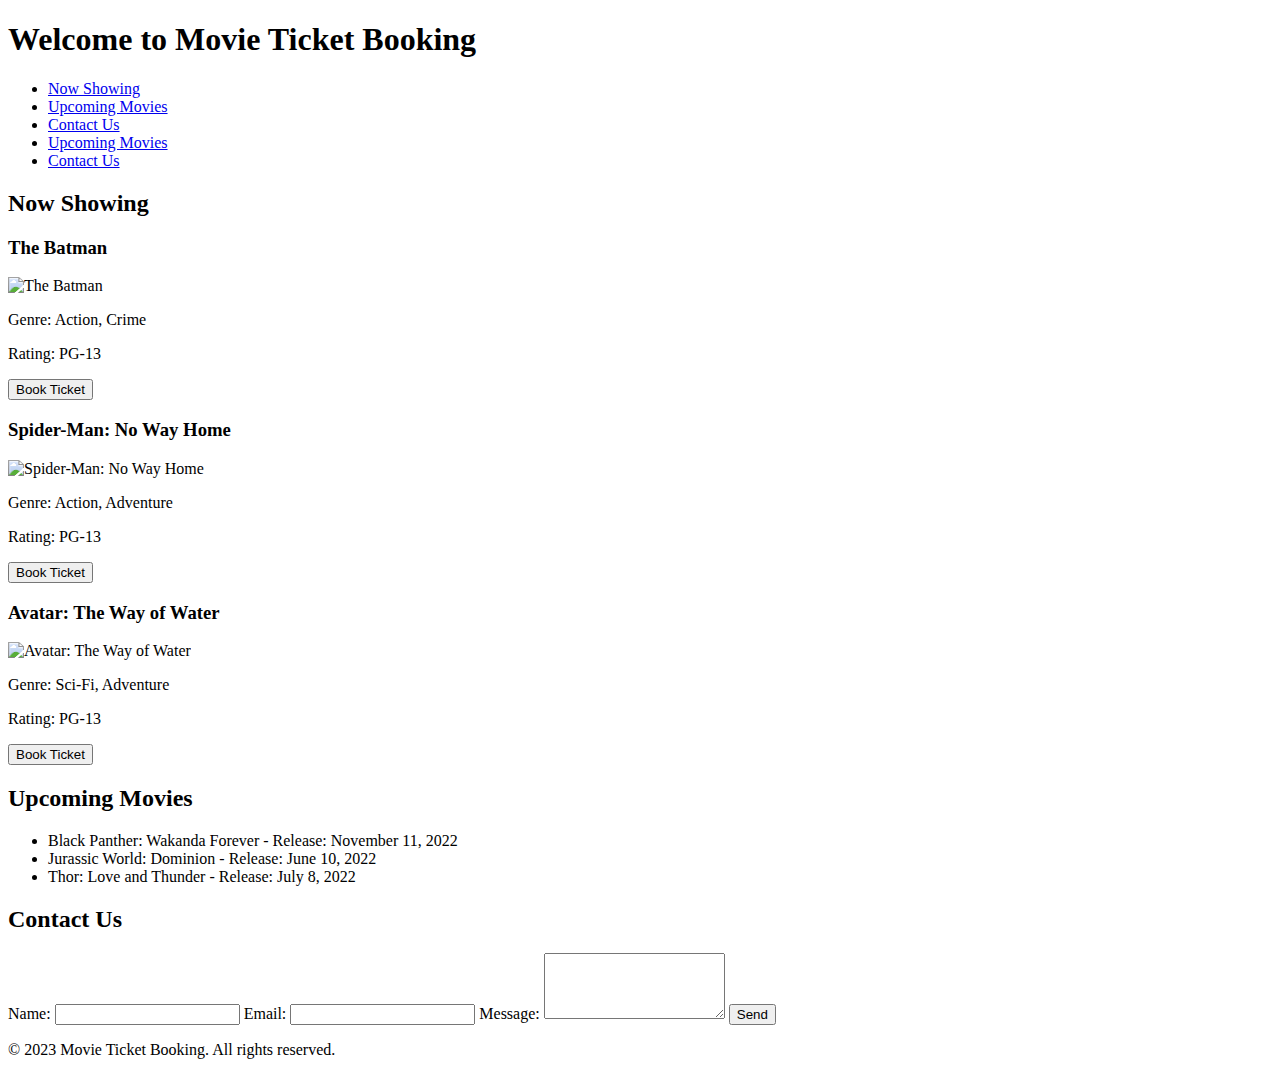
==== index.html @ 5740ba54 "Update index.html" ====
<!DOCTYPE html>
<html lang="en">
<head>
    <meta charset="UTF-8">
    <meta name="viewport" content="width=device-width, initial-scale=1.0">
    <title>Movie Ticket Booking</title>
    <link rel="stylesheet" href="styles.css"> <!-- Ensure your CSS path is correct -->
</head>
<body>
    <header>
        <h1>Welcome to Movie Ticket Booking</h1>
        <nav>
            <ul>
                <li><a href="#now-showing">Now Showing</a></li>
                <li><a href="#upcoming">Upcoming Movies</a></li>
                <li><a href="#contact">Contact Us</a></li>
                <li><a href="upcoming.html">Upcoming Movies</a></li>
                <li><a href="contact.html">Contact Us</a></li>
            </ul>
        </nav>
    </header>

    <main>
        <section id="now-showing">
            <h2>Now Showing</h2>
            <div class="movie">
                <h3>The Batman</h3>
                <img src="path_to_your_image_here" alt="The Batman" width="200"> <!-- Placeholder for image -->
                <p>Genre: Action, Crime</p>
                <p>Rating: PG-13</p>
                <button onclick="bookTicket('The Batman')">Book Ticket</button>
            </div>
            <div class="movie">
                <h3>Spider-Man: No Way Home</h3>
                <img src="path_to_your_image_here" alt="Spider-Man: No Way Home" width="200"> <!-- Placeholder for image -->
                <p>Genre: Action, Adventure</p>
                <p>Rating: PG-13</p>
                <button onclick="bookTicket('Spider-Man: No Way Home')">Book Ticket</button>
            </div>
            <div class="movie">
                <h3>Avatar: The Way of Water</h3>
                <img src="path_to_your_image_here" alt="Avatar: The Way of Water" width="200"> <!-- Placeholder for image -->
                <p>Genre: Sci-Fi, Adventure</p>
                <p>Rating: PG-13</p>
                <button onclick="bookTicket('Avatar: The Way of Water')">Book Ticket</button>
            </div>
        </section>

        <section id="upcoming">
            <h2>Upcoming Movies</h2>
            <ul>
                <li>Black Panther: Wakanda Forever - Release: November 11, 2022</li>
                <li>Jurassic World: Dominion - Release: June 10, 2022</li>
                <li>Thor: Love and Thunder - Release: July 8, 2022</li>
            </ul>
        </section>

        <section id="contact">
            <h2>Contact Us</h2>
            <form id="contact-form">
                <label for="name">Name:</label>
                <input type="text" id="name" name="name" required>
                
                <label for="email">Email:</label>
                <input type="email" id="email" name="email" required>
                
                <label for="message">Message:</label>
                <textarea id="message" name="message" rows="4" required></textarea>
                
                <button type="submit">Send</button>
            </form>
        </section>
    </main>

    <footer>
        <p>&copy; 2023 Movie Ticket Booking. All rights reserved.</p>
    </footer>

    <script src="script.js"></script> <!-- Ensure your JS path is correct -->
</body>
</html>
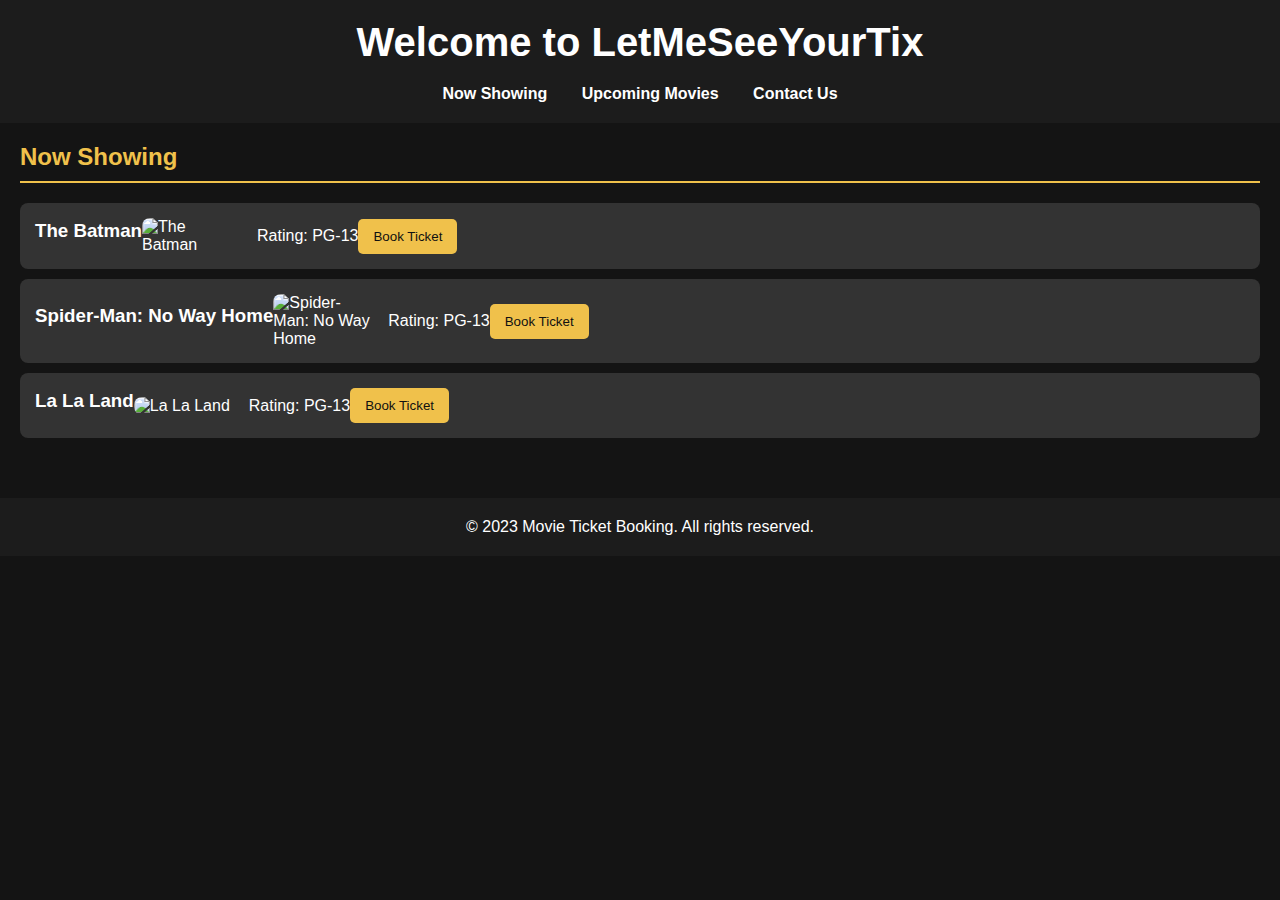
==== commit 3d1adf9b: "Update index.html" ====
--- a/index.html
+++ b/index.html
@@ -4,16 +4,14 @@
     <meta charset="UTF-8">
     <meta name="viewport" content="width=device-width, initial-scale=1.0">
     <title>Movie Ticket Booking</title>
-    <link rel="stylesheet" href="styles.css"> <!-- Ensure your CSS path is correct -->
+    <link rel="stylesheet" href="styles.css">
 </head>
 <body>
     <header>
-        <h1>Welcome to Movie Ticket Booking</h1>
+        <h1>Welcome to LetMeSeeYourTix</h1>
         <nav>
             <ul>
                 <li><a href="#now-showing">Now Showing</a></li>
-                <li><a href="#upcoming">Upcoming Movies</a></li>
-                <li><a href="#contact">Contact Us</a></li>
                 <li><a href="upcoming.html">Upcoming Movies</a></li>
                 <li><a href="contact.html">Contact Us</a></li>
             </ul>
@@ -21,61 +19,32 @@
     </header>
 
     <main>
-        <section id="now-showing">
-            <h2>Now Showing</h2>
-            <div class="movie">
-                <h3>The Batman</h3>
-                <img src="path_to_your_image_here" alt="The Batman" width="200"> <!-- Placeholder for image -->
-                <p>Genre: Action, Crime</p>
-                <p>Rating: PG-13</p>
-                <button onclick="bookTicket('The Batman')">Book Ticket</button>
-            </div>
-            <div class="movie">
-                <h3>Spider-Man: No Way Home</h3>
-                <img src="path_to_your_image_here" alt="Spider-Man: No Way Home" width="200"> <!-- Placeholder for image -->
-                <p>Genre: Action, Adventure</p>
-                <p>Rating: PG-13</p>
-                <button onclick="bookTicket('Spider-Man: No Way Home')">Book Ticket</button>
-            </div>
-            <div class="movie">
-                <h3>Avatar: The Way of Water</h3>
-                <img src="path_to_your_image_here" alt="Avatar: The Way of Water" width="200"> <!-- Placeholder for image -->
-                <p>Genre: Sci-Fi, Adventure</p>
-                <p>Rating: PG-13</p>
-                <button onclick="bookTicket('Avatar: The Way of Water')">Book Ticket</button>
-            </div>
-        </section>
-
-        <section id="upcoming">
-            <h2>Upcoming Movies</h2>
-            <ul>
-                <li>Black Panther: Wakanda Forever - Release: November 11, 2022</li>
-                <li>Jurassic World: Dominion - Release: June 10, 2022</li>
-                <li>Thor: Love and Thunder - Release: July 8, 2022</li>
-            </ul>
-        </section>
-
-        <section id="contact">
-            <h2>Contact Us</h2>
-            <form id="contact-form">
-                <label for="name">Name:</label>
-                <input type="text" id="name" name="name" required>
-                
-                <label for="email">Email:</label>
-                <input type="email" id="email" name="email" required>
-                
-                <label for="message">Message:</label>
-                <textarea id="message" name="message" rows="4" required></textarea>
-                
-                <button type="submit">Send</button>
-            </form>
-        </section>
+    <section id="now-showing">
+        <h2>Now Showing</h2>
+        <div class="movie">
+            <h3>The Batman</h3>
+            <img src="https://encrypted-tbn0.gstatic.com/images?q=tbn:ANd9GcSUOpwFVoR5xgrQX0AqB__TnzrmPtDbk9l30LJt78ih0wvfo-CW" alt="The Batman" width="200">
+            <p>Rating: PG-13</p>
+            <button onclick="bookTicket('The Batman')">Book Ticket</button>
+        </div>
+        <div class="movie">
+            <h3>Spider-Man: No Way Home</h3>
+            <img src="https://m.media-amazon.com/images/M/MV5BMmFiZGZjMmEtMTA0Ni00MzA2LTljMTYtZGI2MGJmZWYzZTQ2XkEyXkFqcGc@._V1_.jpg" alt="Spider-Man: No Way Home" width="200">
+            <p>Rating: PG-13</p>
+            <button onclick="bookTicket('Spider-Man: No Way Home')">Book Ticket</button>
+        </div>
+        <div class="movie">
+            <h3>La La Land</h3>
+            <img src="https://m.media-amazon.com/images/M/MV5BMzUzNDM2NzM2MV5BMl5BanBnXkFtZTgwNTM3NTg4OTE@._V1_.jpg" alt="La La Land" width="200">
+            <p>Rating: PG-13</p>
+            <button onclick="bookTicket('La La Land')">Book Ticket</button>
+        </div>
+    </section>
     </main>
-
     <footer>
         <p>&copy; 2023 Movie Ticket Booking. All rights reserved.</p>
     </footer>
 
-    <script src="script.js"></script> <!-- Ensure your JS path is correct -->
+    <script src="script.js"></script>
 </body>
 </html>
--- a/styles.css
+++ b/styles.css
@@ -0,0 +1,125 @@
+/* Resetting some default styles */
+* {
+    margin: 0;
+    padding: 0;
+    box-sizing: border-box;
+}
+
+body {
+    font-family: Arial, sans-serif;
+    background-color: #141414; /* Dark background color */
+    color: #ffffff; /* White text for readability */
+}
+
+header {
+    background-color: #1c1c1c;
+    padding: 20px;
+    text-align: center;
+}
+
+header h1 {
+    margin-bottom: 20px;
+    font-size: 2.5em;
+}
+
+nav ul {
+    list-style: none;
+    padding: 0;
+}
+
+nav ul li {
+    display: inline;
+    margin: 0 15px;
+}
+
+nav ul li a {
+    color: #ffffff;
+    text-decoration: none;
+    font-weight: bold;
+    transition: color 0.3s;
+}
+
+nav ul li a:hover {
+    color: #f0c14b; /* Amazon-like hover color */
+}
+
+main {
+    padding: 20px;
+}
+
+section {
+    margin-bottom: 40px;
+}
+
+h2 {
+    color: #f0c14b;
+    border-bottom: 2px solid #f0c14b;
+    padding-bottom: 10px;
+    margin-bottom: 20px;
+}
+
+.movie {
+    background-color: #333333;
+    border-radius: 8px;
+    padding: 15px;
+    margin: 10px 0;
+    display: flex;
+    align-items: center;
+    transition: transform 0.2s;
+}
+
+.movie:hover {
+    transform: scale(1.03); /* Slight zoom effect on hover */
+}
+
+.movie img {
+    border-radius: 8px;
+    width: 100px; /* Consistent image size */
+    margin-right: 15px; /* Space between image and text */
+}
+
+.movie h3 {
+    margin: 0 0 10px 0;
+}
+
+button {
+    background-color: #f0c14b;
+    border: none;
+    color: #111;
+    padding: 10px 15px;
+    cursor: pointer;
+    border-radius: 5px;
+    transition: background-color 0.3s;
+}
+
+button:hover {
+    background-color: #ddb347; /* Slightly darker on hover */
+}
+
+#contact-form {
+    display: flex;
+    flex-direction: column;
+}
+
+#contact-form label {
+    margin-top: 10px;
+}
+
+#contact-form input,
+#contact-form textarea {
+    padding: 10px;
+    margin-top: 5px;
+    border: 1px solid #ddd;
+    border-radius: 4px;
+}
+
+#contact-form button {
+    margin-top: 15px;
+}
+
+/* Footer styles */
+footer {
+    text-align: center;
+    padding: 20px;
+    background-color: #1c1c1c;
+}
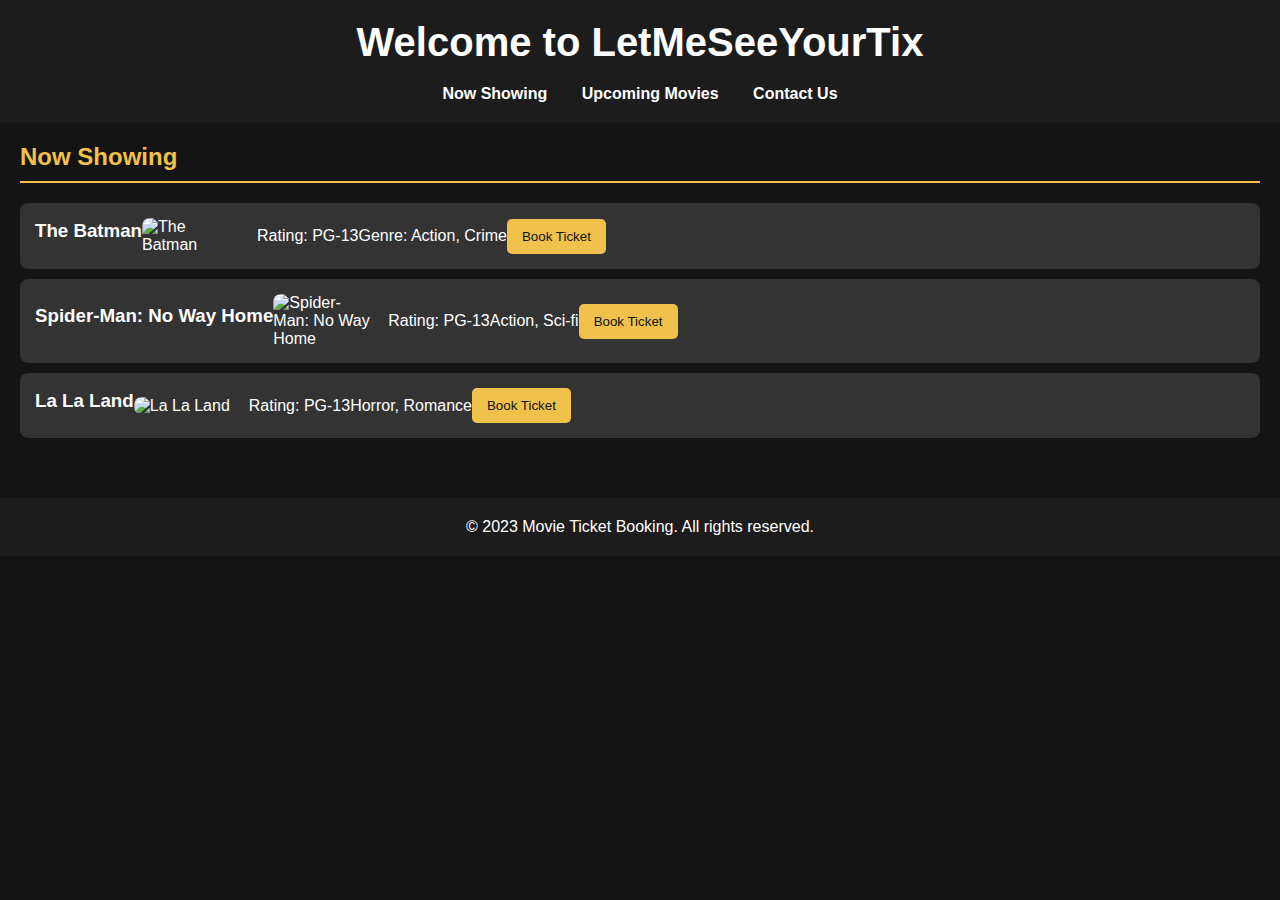
==== commit a759c511: "Update index.html" ====
--- a/index.html
+++ b/index.html
@@ -25,18 +25,21 @@
             <h3>The Batman</h3>
             <img src="https://encrypted-tbn0.gstatic.com/images?q=tbn:ANd9GcSUOpwFVoR5xgrQX0AqB__TnzrmPtDbk9l30LJt78ih0wvfo-CW" alt="The Batman" width="200">
             <p>Rating: PG-13</p>
+            <p>Genre: Action, Crime</p>
             <button onclick="bookTicket('The Batman')">Book Ticket</button>
         </div>
         <div class="movie">
             <h3>Spider-Man: No Way Home</h3>
             <img src="https://m.media-amazon.com/images/M/MV5BMmFiZGZjMmEtMTA0Ni00MzA2LTljMTYtZGI2MGJmZWYzZTQ2XkEyXkFqcGc@._V1_.jpg" alt="Spider-Man: No Way Home" width="200">
             <p>Rating: PG-13</p>
+            <p>Action, Sci-fi</p>
             <button onclick="bookTicket('Spider-Man: No Way Home')">Book Ticket</button>
         </div>
         <div class="movie">
             <h3>La La Land</h3>
             <img src="https://m.media-amazon.com/images/M/MV5BMzUzNDM2NzM2MV5BMl5BanBnXkFtZTgwNTM3NTg4OTE@._V1_.jpg" alt="La La Land" width="200">
             <p>Rating: PG-13</p>
+            <p>Horror, Romance</p>
             <button onclick="bookTicket('La La Land')">Book Ticket</button>
         </div>
     </section>
